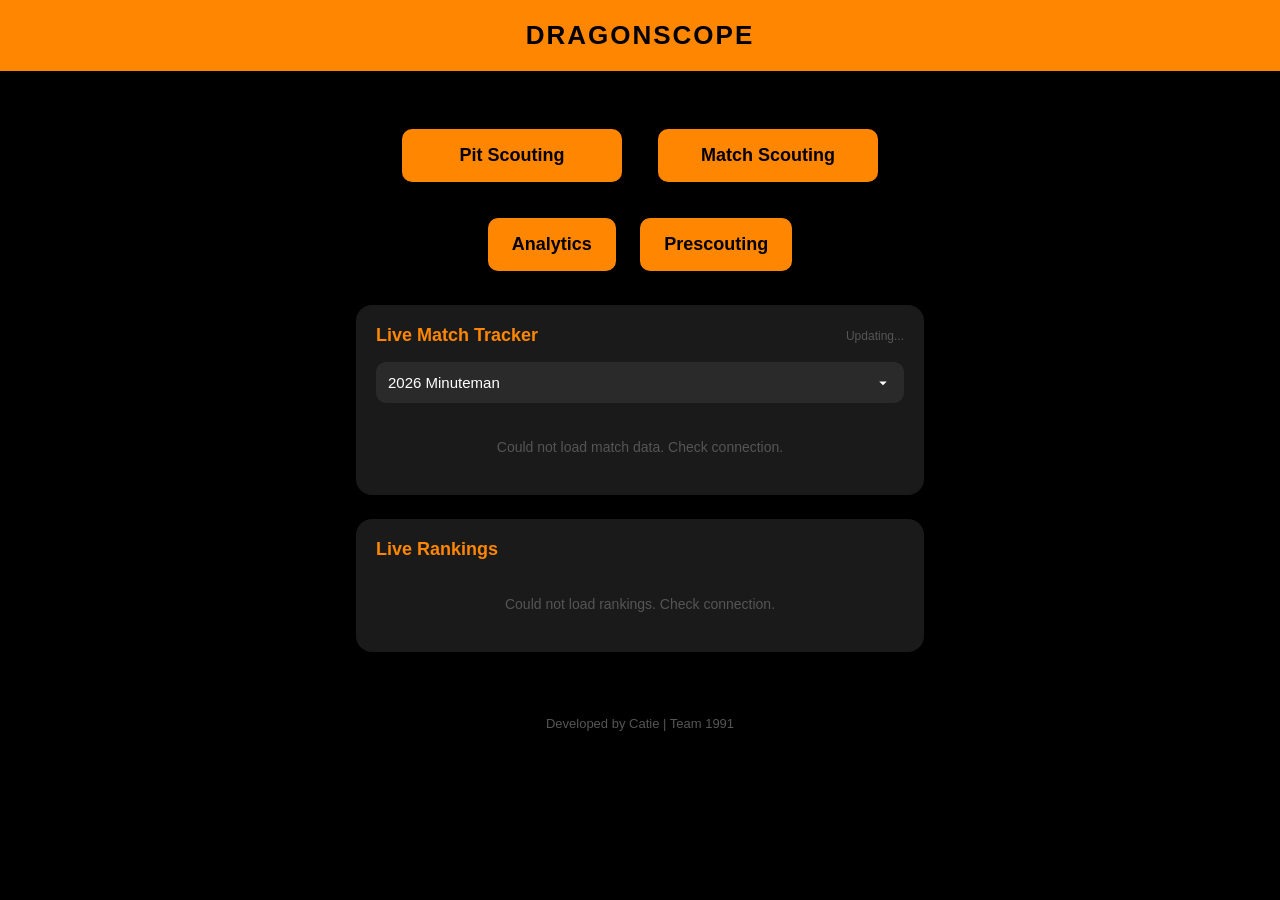
==== index.html @ c14cbe23 "Update index.html" ====
<!DOCTYPE html>
<html>
<head>
  <title>DragonScope Scouting</title>
  <link rel="stylesheet" href="styles.css">
  <meta name="viewport" content="width=device-width, initial-scale=1.0">
  <style>
    * { box-sizing: border-box; }
    body { margin: 0; padding: 0; background: black; color: white; font-family: Arial, sans-serif; text-align: center; }

    .site-header {
      background: #ff8601;
      color: black;
      text-align: center;
      padding: 20px;
      font-size: 26px;
      font-weight: bold;
      letter-spacing: 2px;
      width: 100%;
    }

    .main-content {
      padding: 24px 16px;
      max-width: 600px;
      margin: 0 auto;
    }

    .button-row {
      display: flex;
      justify-content: center;
      gap: 16px;
      margin-bottom: 16px;
    }

    .button {
      background: #ff8601;
      color: black;
      padding: 16px 24px;
      border-radius: 10px;
      text-decoration: none;
      font-size: 18px;
      font-weight: bold;
      display: inline-block;
      flex: 1;
      max-width: 220px;
    }

    .button.wide {
      width: 100%;
      max-width: 100%;
      display: block;
      margin: 0 auto;
    }

    .match-tracker, .rankings-card {
      background: #1a1a1a;
      border-radius: 16px;
      padding: 20px;
      margin: 24px 0;
    }

    .card-header {
      display: flex;
      justify-content: space-between;
      align-items: center;
      margin-bottom: 16px;
    }

    .card-title {
      color: #ff8601;
      font-size: 18px;
      font-weight: bold;
    }

    .refresh-status {
      color: #555;
      font-size: 12px;
    }

    .event-select {
      width: 100%;
      padding: 12px;
      border-radius: 10px;
      border: none;
      background: #2a2a2a;
      color: white;
      font-size: 15px;
      margin-bottom: 16px;
      appearance: none;
      -webkit-appearance: none;
      background-image: url("data:image/svg+xml;utf8,<svg fill='white' height='24' viewBox='0 0 24 24' width='24' xmlns='http://www.w3.org/2000/svg'><path d='M7 10l5 5 5-5z'/></svg>");
      background-repeat: no-repeat;
      background-position: right 12px center;
      background-size: 18px;
    }

    .match-card {
      background: #2a2a2a;
      border-radius: 12px;
      padding: 14px 16px;
      margin-bottom: 10px;
      text-align: left;
    }

    .match-card.current { border: 2px solid #ff8601; }

    .match-card-label {
      font-size: 11px;
      font-weight: bold;
      text-transform: uppercase;
      letter-spacing: 1px;
      margin-bottom: 6px;
    }

    .match-card.previous .match-card-label { color: #888; }
    .match-card.current .match-card-label { color: #ff8601; }

    .match-card-name {
      font-size: 18px;
      font-weight: bold;
      margin-bottom: 8px;
    }

    .alliances {
      display: grid;
      grid-template-columns: 1fr 1fr;
      gap: 8px;
    }

    .alliance {
      border-radius: 8px;
      padding: 8px 10px;
    }

    .alliance.red { background: rgba(220, 50, 50, 0.25); border: 1px solid rgba(220, 50, 50, 0.4); }
    .alliance.blue { background: rgba(50, 100, 220, 0.25); border: 1px solid rgba(50, 100, 220, 0.4); }

    .alliance-label {
      font-size: 11px;
      font-weight: bold;
      text-transform: uppercase;
      margin-bottom: 4px;
    }

    .alliance.red .alliance-label { color: #ff6b6b; }
    .alliance.blue .alliance-label { color: #6b9fff; }

    .alliance-teams { font-size: 13px; color: #ccc; line-height: 1.6; }

    .alliance-score { font-size: 20px; font-weight: bold; margin-top: 4px; }
    .alliance.red .alliance-score { color: #ff6b6b; }
    .alliance.blue .alliance-score { color: #6b9fff; }

    .winner-badge {
      font-size: 11px;
      font-weight: bold;
      background: #ff8601;
      color: black;
      border-radius: 4px;
      padding: 2px 6px;
      margin-left: 6px;
      vertical-align: middle;
    }

    /* Rankings table */
    .rankings-table {
      width: 100%;
      border-collapse: collapse;
      font-size: 14px;
      text-align: left;
    }

    .rankings-table th {
      color: #ff8601;
      font-size: 12px;
      text-transform: uppercase;
      letter-spacing: 1px;
      padding: 6px 8px;
      border-bottom: 1px solid #333;
    }

    .rankings-table td {
      padding: 8px 8px;
      border-bottom: 1px solid #222;
      color: #ccc;
    }

    .rankings-table tr:last-child td { border-bottom: none; }

    .rankings-table tr.highlight td {
      color: #ff8601;
      font-weight: bold;
    }

    .rank-num {
      color: #888;
      font-size: 13px;
      width: 30px;
    }

    .team-num { font-weight: bold; color: white; }

    .no-matches, .loading {
      color: #555;
      font-size: 14px;
      padding: 20px 0;
    }

    footer {
      text-align: center;
      color: #555;
      font-size: 13px;
      padding: 16px;
    }
  </style>
</head>
<body>

  <div class="site-header">DRAGONSCOPE</div>

  <div class="main-content">

    <div class="button-row" style="margin-top: 24px;">
      <a class="button" href="pit.html">Pit Scouting</a>
      <a class="button" href="match.html">Match Scouting</a>
    </div>
    <a class="button" href="analytics.html">Analytics</a>
    <a class="button" href="prescout.html">Prescouting</a>

    <!-- Match Tracker -->
    <div class="match-tracker">
      <div class="card-header">
        <span class="card-title">Live Match Tracker</span>
        <span class="refresh-status" id="refreshStatus">Updating...</span>
      </div>

      <select class="event-select" id="eventSelect">
        <option value="">Loading events...</option>
      </select>

      <div id="matchDisplay"><div class="loading">Loading matches...</div></div>
    </div>

    <!-- Rankings -->
    <div class="rankings-card">
      <div class="card-header">
        <span class="card-title">Live Rankings</span>
      </div>
      <div id="rankingsDisplay"><div class="loading">Loading rankings...</div></div>
    </div>

  </div>

  <footer>Developed by Catie | Team 1991</footer>

  <script>
    const TBA_KEY = "hPV4TxxZ0mxlI6Gd4QmWRSiKFqm4ZwPqiblZR1aweHKWb2iajle8o24HtTzcnJCI";
    const EVENTS = [
      { key: "2026mabil", name: "2026 Minuteman",  start: "2026-03-05", end: "2026-03-07" },
      { key: "2026mawne", name: "2026 Western NE", start: "2026-03-12", end: "2026-03-14" },
      { key: "2026ctwat", name: "2026 Waterbury",  start: "2026-03-19", end: "2026-03-21" },
      { key: "2026rikin", name: "2026 URI",         start: "2026-03-26", end: "2026-03-28" },
      { key: "2026cthar", name: "2026 Hartford",   start: "2026-04-02", end: "2026-04-04" },
    ];

    function populateEvents() {
      const select = document.getElementById('eventSelect');
      const today = new Date().toISOString().split('T')[0];
      let defaultKey = EVENTS[0].key;

      select.innerHTML = '';
      EVENTS.forEach(ev => {
        const opt = document.createElement('option');
        opt.value = ev.key;
        opt.textContent = ev.name;
        select.appendChild(opt);
        if (today >= ev.start && today <= ev.end) defaultKey = ev.key;
      });

      select.value = defaultKey;
    }

    function tbaFetch(path) {
      return fetch(`https://www.thebluealliance.com/api/v3${path}`, {
        headers: { "X-TBA-Auth-Key": TBA_KEY }
      }).then(r => r.json());
    }

    function matchLabel(m) {
      if (m.comp_level === "qm") return `Qual ${m.match_number}`;
      if (m.comp_level === "sf") return `Semifinal ${m.set_number}-${m.match_number}`;
      if (m.comp_level === "f")  return `Final ${m.match_number}`;
      return `Match ${m.match_number}`;
    }

    function renderMatch(m, type) {
      if (!m) return '';
      const red = m.alliances.red;
      const blue = m.alliances.blue;
      const redScore = red.score >= 0 ? red.score : '—';
      const blueScore = blue.score >= 0 ? blue.score : '—';
      const redWon = m.winning_alliance === 'red';
      const blueWon = m.winning_alliance === 'blue';
      const played = m.actual_time !== null;
      const labels = { previous: '⏮ Previous Match', current: '▶ Up Next' };

      return `
        <div class="match-card ${type}">
          <div class="match-card-label">${labels[type]}</div>
          <div class="match-card-name">${matchLabel(m)}</div>
          <div class="alliances">
            <div class="alliance red">
              <div class="alliance-label">Red ${redWon ? '<span class="winner-badge">WIN</span>' : ''}</div>
              <div class="alliance-teams">${red.team_keys.map(t => t.replace('frc','')).join('<br>')}</div>
              ${played ? `<div class="alliance-score">${redScore}</div>` : ''}
            </div>
            <div class="alliance blue">
              <div class="alliance-label">Blue ${blueWon ? '<span class="winner-badge">WIN</span>' : ''}</div>
              <div class="alliance-teams">${blue.team_keys.map(t => t.replace('frc','')).join('<br>')}</div>
              ${played ? `<div class="alliance-score">${blueScore}</div>` : ''}
            </div>
          </div>
        </div>
      `;
    }

    async function loadMatches() {
      const eventKey = document.getElementById('eventSelect').value;
      if (!eventKey) return;

      const display = document.getElementById('matchDisplay');

      try {
        const matches = await tbaFetch(`/event/${eventKey}/matches`);

        if (!matches || matches.length === 0) {
          display.innerHTML = '<div class="no-matches">🕐 Event not started yet — check back once matches begin!</div>';
          return;
        }

        matches.sort((a, b) => (a.predicted_time || a.time || 0) - (b.predicted_time || b.time || 0));

        const played = matches.filter(m => m.actual_time !== null);
        const upcoming = matches.filter(m => m.actual_time === null);

        let html = '';
        if (upcoming.length > 0) {
          const prevMatch = played.length > 0 ? played[played.length - 1] : null;
          html += renderMatch(prevMatch, 'previous');
          html += renderMatch(upcoming[0], 'current');
        } else {
          const prevMatch = played.length > 1 ? played[played.length - 2] : null;
          html += renderMatch(prevMatch, 'previous');
          html += renderMatch(played[played.length - 1], 'current');
        }

        display.innerHTML = html || '<div class="no-matches">No match data available yet.</div>';

        const now = new Date();
        document.getElementById('refreshStatus').textContent =
          `Updated ${now.getHours()}:${String(now.getMinutes()).padStart(2,'0')}`;

      } catch (err) {
        display.innerHTML = '<div class="no-matches">Could not load match data. Check connection.</div>';
        console.error(err);
      }
    }

    async function loadRankings() {
      const eventKey = document.getElementById('eventSelect').value;
      if (!eventKey) return;

      const display = document.getElementById('rankingsDisplay');

      try {
        const data = await tbaFetch(`/event/${eventKey}/rankings`);

        if (!data || !data.rankings || data.rankings.length === 0) {
          display.innerHTML = '<div class="no-matches">🕐 Rankings not available yet.</div>';
          return;
        }

        const rankings = data.rankings;
        // Highlight team 1991 and allied scouting teams
        const highlightTeams = ['frc1991', 'frc10063', 'frc1071'];

        let rows = rankings.map(r => {
          const teamKey = r.team_key;
          const teamNum = teamKey.replace('frc', '');
          const isHighlight = highlightTeams.includes(teamKey);
          return `
            <tr class="${isHighlight ? 'highlight' : ''}">
              <td class="rank-num">${r.rank}</td>
              <td class="team-num">${teamNum}</td>
              <td>${r.record ? `${r.record.wins}-${r.record.losses}-${r.record.ties}` : '—'}</td>
              <td>${r.sort_orders ? r.sort_orders[0].toFixed(2) : '—'}</td>
            </tr>
          `;
        }).join('');

        display.innerHTML = `
          <table class="rankings-table">
            <thead>
              <tr>
                <th>#</th>
                <th>Team</th>
                <th>W-L-T</th>
                <th>RP</th>
              </tr>
            </thead>
            <tbody>${rows}</tbody>
          </table>
        `;

      } catch (err) {
        display.innerHTML = '<div class="no-matches">Could not load rankings. Check connection.</div>';
        console.error(err);
      }
    }

    function loadAll() {
      loadMatches();
      loadRankings();
    }

    // Init
    populateEvents();
    loadAll();

    // Re-load when event changes
    document.getElementById('eventSelect').addEventListener('change', loadAll);

    // Auto-refresh every 60 seconds
    setInterval(loadAll, 60000);
  </script>

</body>
</html>
---- styles.css ----
body {
  background: black;
  color: white;
  font-family: Arial, sans-serif;
  text-align: center;
  padding: 40px;
}

.button {
  background: #ff8601;
  color: black;
  padding: 15px 25px;
  border-radius: 10px;
  text-decoration: none;
  font-size: 20px;
  font-weight: bold;
  display: inline-block;
  margin: 10px;
}

.button-row {
  display: flex;
  justify-content: center;
  gap: 20px;
}

.button.wide {
  width: 250px;
  display: inline-block;
}

form {
  display: flex;
  flex-direction: column;
  gap: 15px;
  max-width: 400px;
  margin: auto;
}

input, textarea, button {
  padding: 10px;
  border-radius: 8px;
  border: none;
}

button {
  background: #ff8601;
  color: black;
  font-size: 18px;
  font-weight: bold;
}

.form-input {
  appearance: none;
  -webkit-appearance: none;
  -moz-appearance: none;
  background-image: url("data:image/svg+xml;utf8,<svg fill='white' height='24' viewBox='0 0 24 24' width='24' xmlns='http://www.w3.org/2000/svg'><path d='M7 10l5 5 5-5z'/></svg>");
  background-repeat: no-repeat;
  background-position: right 12px center;
  background-size: 18px;
}
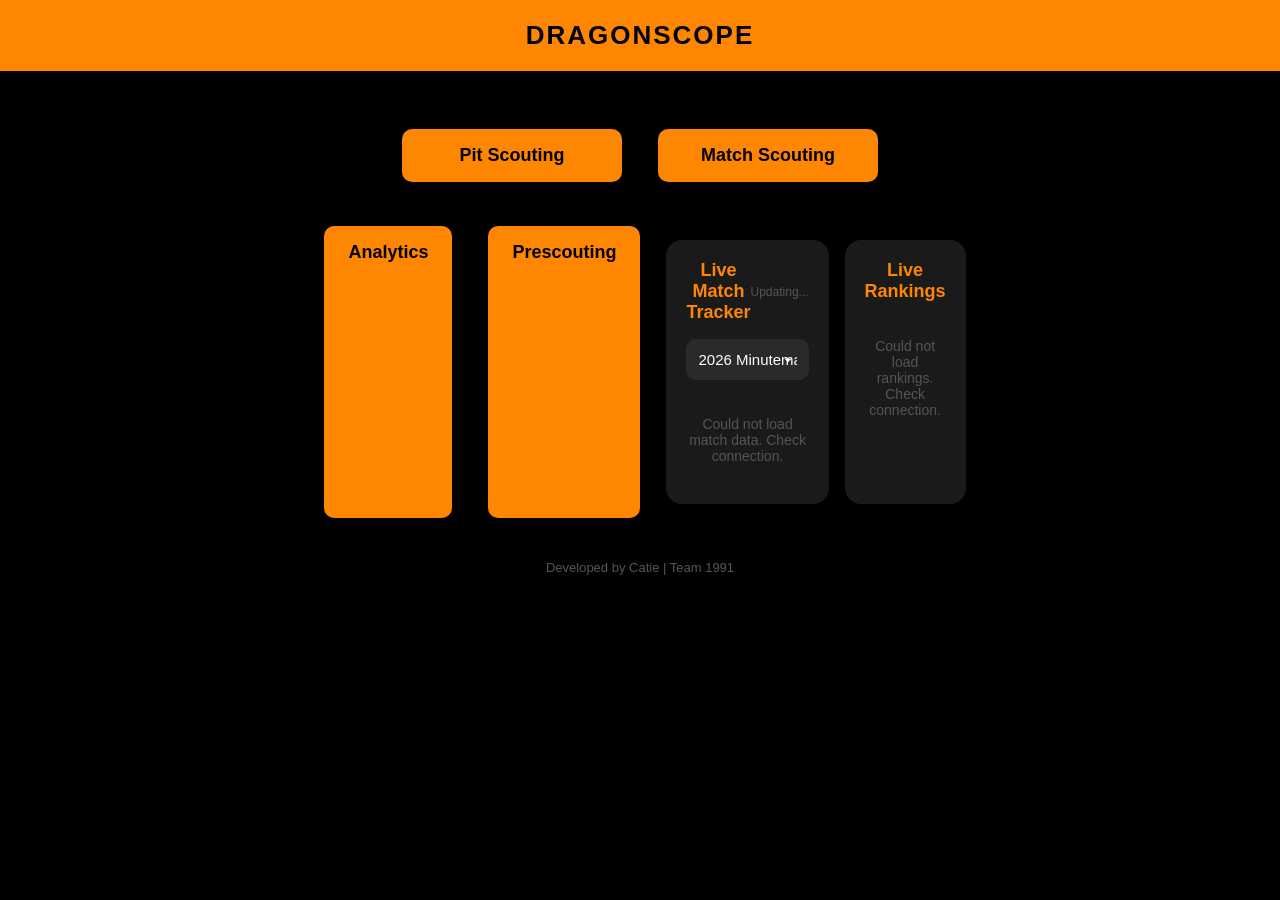
==== commit ff57d1ee: "Update index.html" ====
--- a/index.html
+++ b/index.html
@@ -224,6 +224,7 @@
       <a class="button" href="pit.html">Pit Scouting</a>
       <a class="button" href="match.html">Match Scouting</a>
     </div>
+    <div class="button-row" style="margin-top: 24px;">
     <a class="button" href="analytics.html">Analytics</a>
     <a class="button" href="prescout.html">Prescouting</a>
 
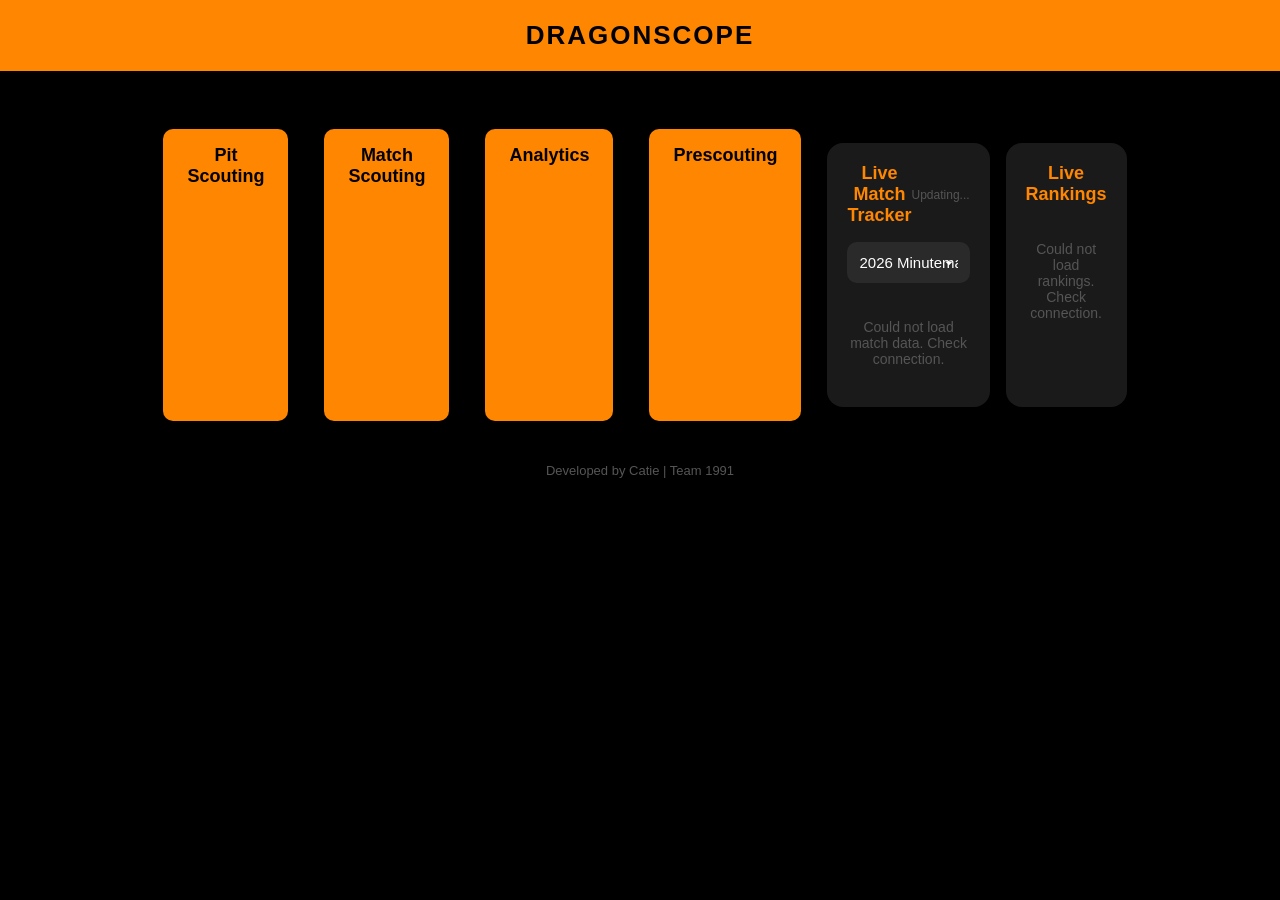
==== commit d5cb6edd: "Update index.html" ====
--- a/index.html
+++ b/index.html
@@ -223,10 +223,8 @@
     <div class="button-row" style="margin-top: 24px;">
       <a class="button" href="pit.html">Pit Scouting</a>
       <a class="button" href="match.html">Match Scouting</a>
-    </div>
-    <div class="button-row" style="margin-top: 24px;">
-    <a class="button" href="analytics.html">Analytics</a>
-    <a class="button" href="prescout.html">Prescouting</a>
+      <a class="button" href="analytics.html">Analytics</a>
+      <a class="button" href="prescout.html">Prescouting</a>
 
     <!-- Match Tracker -->
     <div class="match-tracker">
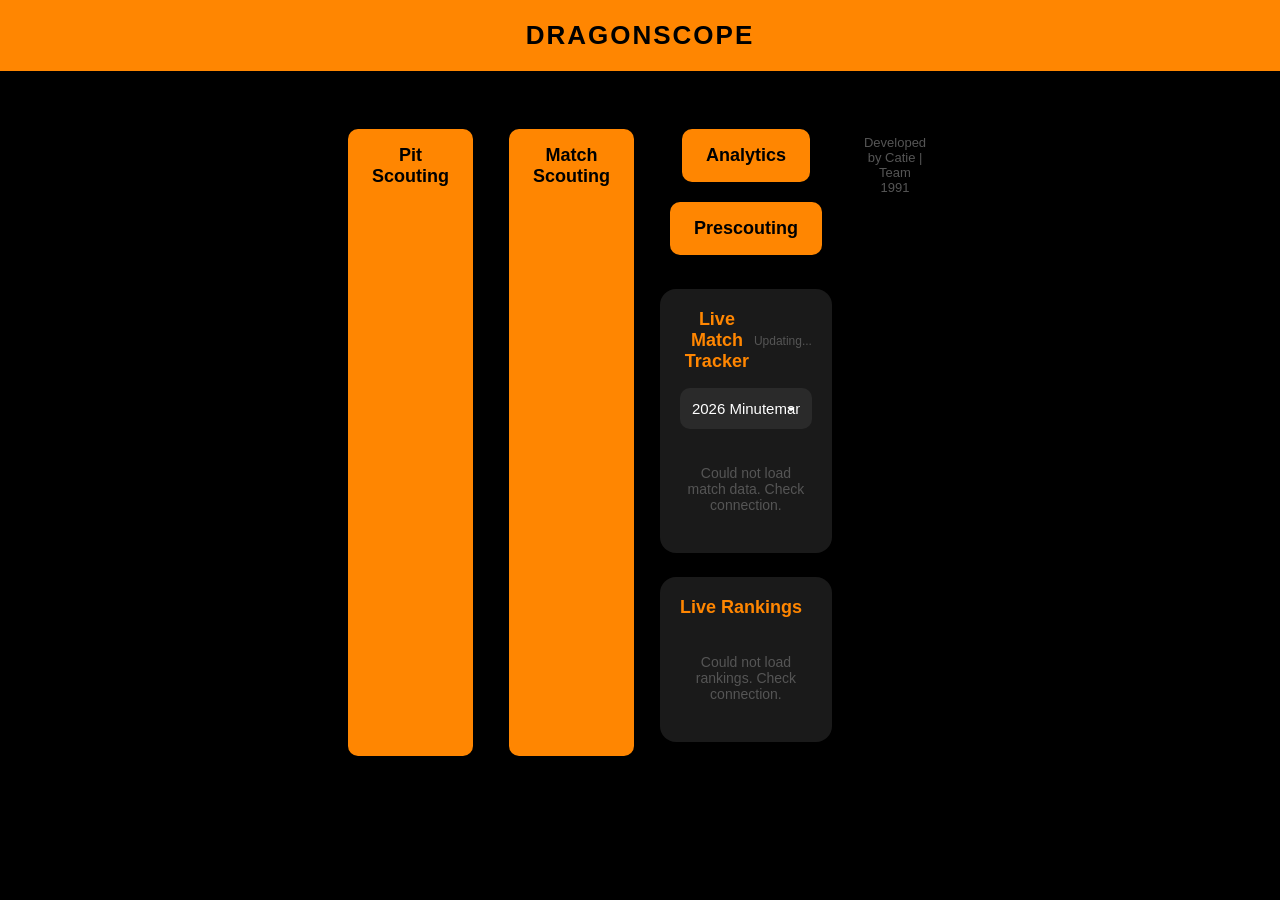
==== commit bd61b3fd: "Update index.html" ====
--- a/index.html
+++ b/index.html
@@ -223,6 +223,7 @@
     <div class="button-row" style="margin-top: 24px;">
       <a class="button" href="pit.html">Pit Scouting</a>
       <a class="button" href="match.html">Match Scouting</a>
+      <div>
       <a class="button" href="analytics.html">Analytics</a>
       <a class="button" href="prescout.html">Prescouting</a>
 
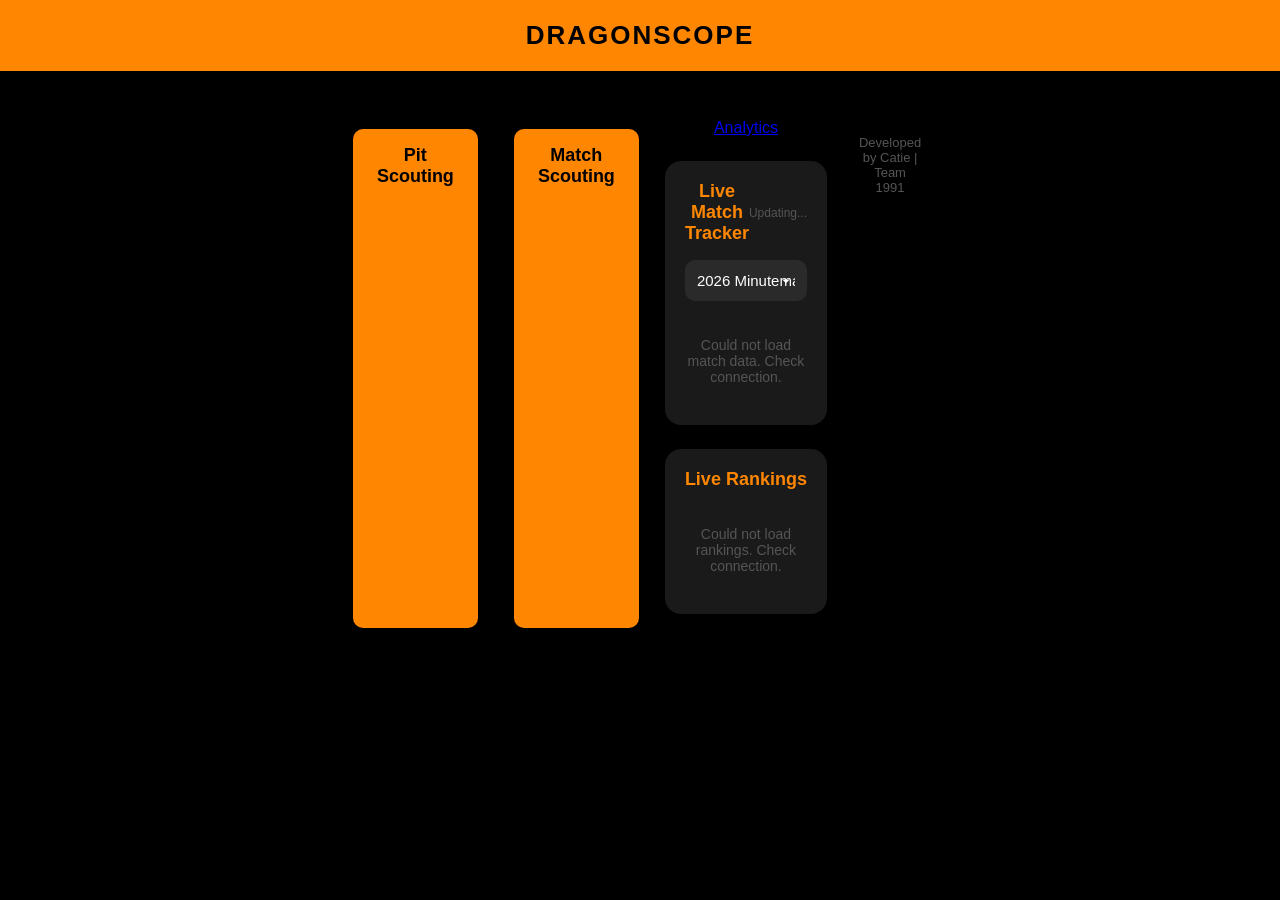
==== commit 34f94e15: "Update index.html" ====
--- a/index.html
+++ b/index.html
@@ -224,8 +224,7 @@
       <a class="button" href="pit.html">Pit Scouting</a>
       <a class="button" href="match.html">Match Scouting</a>
       <div>
-      <a class="button" href="analytics.html">Analytics</a>
-      <a class="button" href="prescout.html">Prescouting</a>
+      <a class="button-wide" href="analytics.html">Analytics</a>
 
     <!-- Match Tracker -->
     <div class="match-tracker">
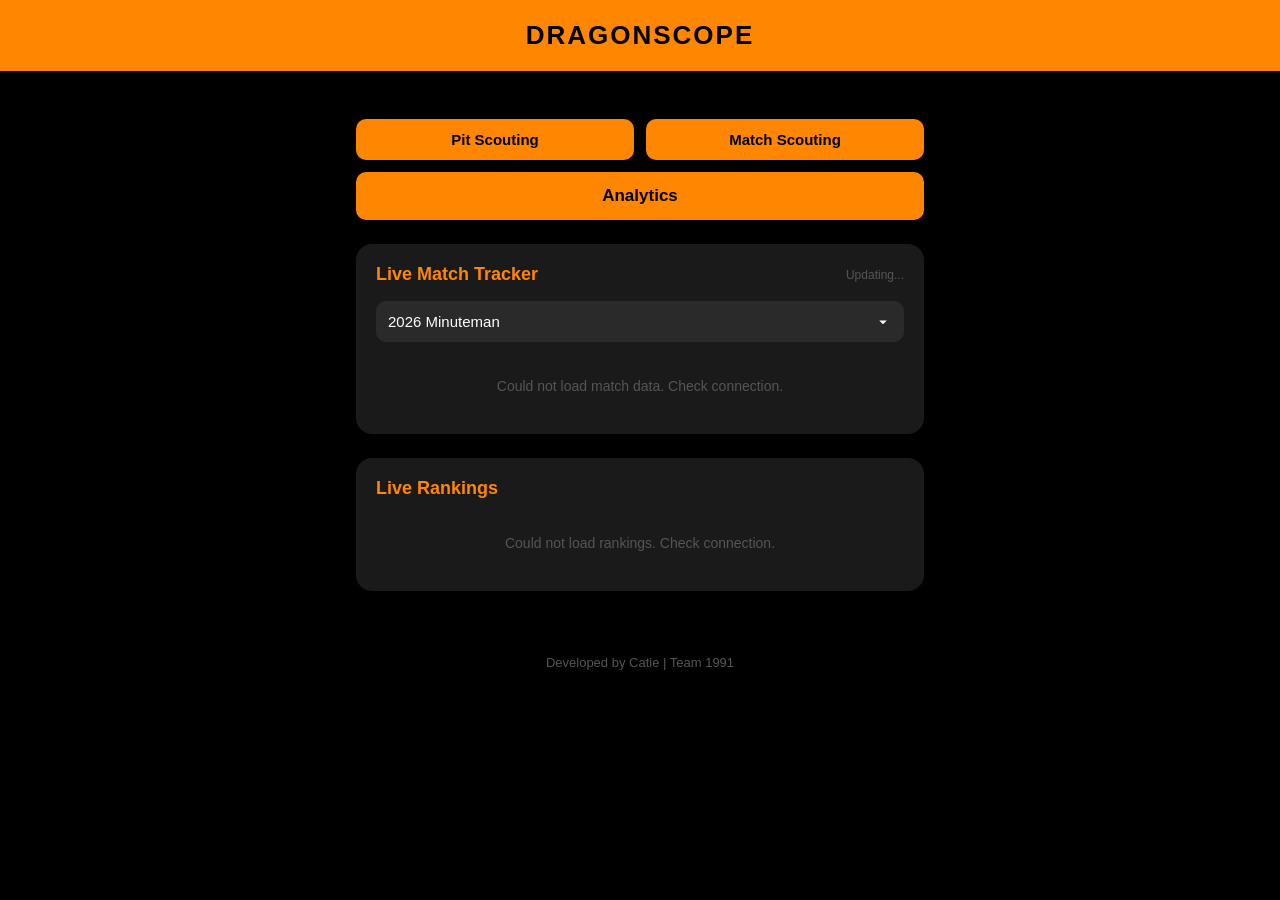
==== commit e656ecac: "Update index.html" ====
--- a/index.html
+++ b/index.html
@@ -1,437 +1,443 @@
-<!DOCTYPE html>
-<html>
-<head>
-  <title>DragonScope Scouting</title>
-  <link rel="stylesheet" href="styles.css">
-  <meta name="viewport" content="width=device-width, initial-scale=1.0">
-  <style>
-    * { box-sizing: border-box; }
-    body { margin: 0; padding: 0; background: black; color: white; font-family: Arial, sans-serif; text-align: center; }
-
-    .site-header {
-      background: #ff8601;
-      color: black;
-      text-align: center;
-      padding: 20px;
-      font-size: 26px;
-      font-weight: bold;
-      letter-spacing: 2px;
-      width: 100%;
-    }
-
-    .main-content {
-      padding: 24px 16px;
-      max-width: 600px;
-      margin: 0 auto;
-    }
-
-    .button-row {
-      display: flex;
-      justify-content: center;
-      gap: 16px;
-      margin-bottom: 16px;
-    }
-
-    .button {
-      background: #ff8601;
-      color: black;
-      padding: 16px 24px;
-      border-radius: 10px;
-      text-decoration: none;
-      font-size: 18px;
-      font-weight: bold;
-      display: inline-block;
-      flex: 1;
-      max-width: 220px;
-    }
-
-    .button.wide {
-      width: 100%;
-      max-width: 100%;
-      display: block;
-      margin: 0 auto;
-    }
-
-    .match-tracker, .rankings-card {
-      background: #1a1a1a;
-      border-radius: 16px;
-      padding: 20px;
-      margin: 24px 0;
-    }
-
-    .card-header {
-      display: flex;
-      justify-content: space-between;
-      align-items: center;
-      margin-bottom: 16px;
-    }
-
-    .card-title {
-      color: #ff8601;
-      font-size: 18px;
-      font-weight: bold;
-    }
-
-    .refresh-status {
-      color: #555;
-      font-size: 12px;
-    }
-
-    .event-select {
-      width: 100%;
-      padding: 12px;
-      border-radius: 10px;
-      border: none;
-      background: #2a2a2a;
-      color: white;
-      font-size: 15px;
-      margin-bottom: 16px;
-      appearance: none;
-      -webkit-appearance: none;
-      background-image: url("data:image/svg+xml;utf8,<svg fill='white' height='24' viewBox='0 0 24 24' width='24' xmlns='http://www.w3.org/2000/svg'><path d='M7 10l5 5 5-5z'/></svg>");
-      background-repeat: no-repeat;
-      background-position: right 12px center;
-      background-size: 18px;
-    }
-
-    .match-card {
-      background: #2a2a2a;
-      border-radius: 12px;
-      padding: 14px 16px;
-      margin-bottom: 10px;
-      text-align: left;
-    }
-
-    .match-card.current { border: 2px solid #ff8601; }
-
-    .match-card-label {
-      font-size: 11px;
-      font-weight: bold;
-      text-transform: uppercase;
-      letter-spacing: 1px;
-      margin-bottom: 6px;
-    }
-
-    .match-card.previous .match-card-label { color: #888; }
-    .match-card.current .match-card-label { color: #ff8601; }
-
-    .match-card-name {
-      font-size: 18px;
-      font-weight: bold;
-      margin-bottom: 8px;
-    }
-
-    .alliances {
-      display: grid;
-      grid-template-columns: 1fr 1fr;
-      gap: 8px;
-    }
-
-    .alliance {
-      border-radius: 8px;
-      padding: 8px 10px;
-    }
-
-    .alliance.red { background: rgba(220, 50, 50, 0.25); border: 1px solid rgba(220, 50, 50, 0.4); }
-    .alliance.blue { background: rgba(50, 100, 220, 0.25); border: 1px solid rgba(50, 100, 220, 0.4); }
-
-    .alliance-label {
-      font-size: 11px;
-      font-weight: bold;
-      text-transform: uppercase;
-      margin-bottom: 4px;
-    }
-
-    .alliance.red .alliance-label { color: #ff6b6b; }
-    .alliance.blue .alliance-label { color: #6b9fff; }
-
-    .alliance-teams { font-size: 13px; color: #ccc; line-height: 1.6; }
-
-    .alliance-score { font-size: 20px; font-weight: bold; margin-top: 4px; }
-    .alliance.red .alliance-score { color: #ff6b6b; }
-    .alliance.blue .alliance-score { color: #6b9fff; }
-
-    .winner-badge {
-      font-size: 11px;
-      font-weight: bold;
-      background: #ff8601;
-      color: black;
-      border-radius: 4px;
-      padding: 2px 6px;
-      margin-left: 6px;
-      vertical-align: middle;
-    }
-
-    /* Rankings table */
-    .rankings-table {
-      width: 100%;
-      border-collapse: collapse;
-      font-size: 14px;
-      text-align: left;
-    }
-
-    .rankings-table th {
-      color: #ff8601;
-      font-size: 12px;
-      text-transform: uppercase;
-      letter-spacing: 1px;
-      padding: 6px 8px;
-      border-bottom: 1px solid #333;
-    }
-
-    .rankings-table td {
-      padding: 8px 8px;
-      border-bottom: 1px solid #222;
-      color: #ccc;
-    }
-
-    .rankings-table tr:last-child td { border-bottom: none; }
-
-    .rankings-table tr.highlight td {
-      color: #ff8601;
-      font-weight: bold;
-    }
-
-    .rank-num {
-      color: #888;
-      font-size: 13px;
-      width: 30px;
-    }
-
-    .team-num { font-weight: bold; color: white; }
-
-    .no-matches, .loading {
-      color: #555;
-      font-size: 14px;
-      padding: 20px 0;
-    }
-
-    footer {
-      text-align: center;
-      color: #555;
-      font-size: 13px;
-      padding: 16px;
-    }
-  </style>
-</head>
-<body>
-
-  <div class="site-header">DRAGONSCOPE</div>
-
-  <div class="main-content">
-
-    <div class="button-row" style="margin-top: 24px;">
-      <a class="button" href="pit.html">Pit Scouting</a>
-      <a class="button" href="match.html">Match Scouting</a>
-      <div>
-      <a class="button-wide" href="analytics.html">Analytics</a>
-
-    <!-- Match Tracker -->
-    <div class="match-tracker">
-      <div class="card-header">
-        <span class="card-title">Live Match Tracker</span>
-        <span class="refresh-status" id="refreshStatus">Updating...</span>
-      </div>
-
-      <select class="event-select" id="eventSelect">
-        <option value="">Loading events...</option>
-      </select>
-
-      <div id="matchDisplay"><div class="loading">Loading matches...</div></div>
-    </div>
-
-    <!-- Rankings -->
-    <div class="rankings-card">
-      <div class="card-header">
-        <span class="card-title">Live Rankings</span>
-      </div>
-      <div id="rankingsDisplay"><div class="loading">Loading rankings...</div></div>
-    </div>
-
-  </div>
-
-  <footer>Developed by Catie | Team 1991</footer>
-
-  <script>
-    const TBA_KEY = "hPV4TxxZ0mxlI6Gd4QmWRSiKFqm4ZwPqiblZR1aweHKWb2iajle8o24HtTzcnJCI";
-    const EVENTS = [
-      { key: "2026mabil", name: "2026 Minuteman",  start: "2026-03-05", end: "2026-03-07" },
-      { key: "2026mawne", name: "2026 Western NE", start: "2026-03-12", end: "2026-03-14" },
-      { key: "2026ctwat", name: "2026 Waterbury",  start: "2026-03-19", end: "2026-03-21" },
-      { key: "2026rikin", name: "2026 URI",         start: "2026-03-26", end: "2026-03-28" },
-      { key: "2026cthar", name: "2026 Hartford",   start: "2026-04-02", end: "2026-04-04" },
-    ];
-
-    function populateEvents() {
-      const select = document.getElementById('eventSelect');
-      const today = new Date().toISOString().split('T')[0];
-      let defaultKey = EVENTS[0].key;
-
-      select.innerHTML = '';
-      EVENTS.forEach(ev => {
-        const opt = document.createElement('option');
-        opt.value = ev.key;
-        opt.textContent = ev.name;
-        select.appendChild(opt);
-        if (today >= ev.start && today <= ev.end) defaultKey = ev.key;
-      });
-
-      select.value = defaultKey;
-    }
-
-    function tbaFetch(path) {
-      return fetch(`https://www.thebluealliance.com/api/v3${path}`, {
-        headers: { "X-TBA-Auth-Key": TBA_KEY }
-      }).then(r => r.json());
-    }
-
-    function matchLabel(m) {
-      if (m.comp_level === "qm") return `Qual ${m.match_number}`;
-      if (m.comp_level === "sf") return `Semifinal ${m.set_number}-${m.match_number}`;
-      if (m.comp_level === "f")  return `Final ${m.match_number}`;
-      return `Match ${m.match_number}`;
-    }
-
-    function renderMatch(m, type) {
-      if (!m) return '';
-      const red = m.alliances.red;
-      const blue = m.alliances.blue;
-      const redScore = red.score >= 0 ? red.score : '—';
-      const blueScore = blue.score >= 0 ? blue.score : '—';
-      const redWon = m.winning_alliance === 'red';
-      const blueWon = m.winning_alliance === 'blue';
-      const played = m.actual_time !== null;
-      const labels = { previous: '⏮ Previous Match', current: '▶ Up Next' };
-
-      return `
-        <div class="match-card ${type}">
-          <div class="match-card-label">${labels[type]}</div>
-          <div class="match-card-name">${matchLabel(m)}</div>
-          <div class="alliances">
-            <div class="alliance red">
-              <div class="alliance-label">Red ${redWon ? '<span class="winner-badge">WIN</span>' : ''}</div>
-              <div class="alliance-teams">${red.team_keys.map(t => t.replace('frc','')).join('<br>')}</div>
-              ${played ? `<div class="alliance-score">${redScore}</div>` : ''}
-            </div>
-            <div class="alliance blue">
-              <div class="alliance-label">Blue ${blueWon ? '<span class="winner-badge">WIN</span>' : ''}</div>
-              <div class="alliance-teams">${blue.team_keys.map(t => t.replace('frc','')).join('<br>')}</div>
-              ${played ? `<div class="alliance-score">${blueScore}</div>` : ''}
-            </div>
-          </div>
-        </div>
-      `;
-    }
-
-    async function loadMatches() {
-      const eventKey = document.getElementById('eventSelect').value;
-      if (!eventKey) return;
-
-      const display = document.getElementById('matchDisplay');
-
-      try {
-        const matches = await tbaFetch(`/event/${eventKey}/matches`);
-
-        if (!matches || matches.length === 0) {
-          display.innerHTML = '<div class="no-matches">🕐 Event not started yet — check back once matches begin!</div>';
-          return;
-        }
-
-        matches.sort((a, b) => (a.predicted_time || a.time || 0) - (b.predicted_time || b.time || 0));
-
-        const played = matches.filter(m => m.actual_time !== null);
-        const upcoming = matches.filter(m => m.actual_time === null);
-
-        let html = '';
-        if (upcoming.length > 0) {
-          const prevMatch = played.length > 0 ? played[played.length - 1] : null;
-          html += renderMatch(prevMatch, 'previous');
-          html += renderMatch(upcoming[0], 'current');
-        } else {
-          const prevMatch = played.length > 1 ? played[played.length - 2] : null;
-          html += renderMatch(prevMatch, 'previous');
-          html += renderMatch(played[played.length - 1], 'current');
-        }
-
-        display.innerHTML = html || '<div class="no-matches">No match data available yet.</div>';
-
-        const now = new Date();
-        document.getElementById('refreshStatus').textContent =
-          `Updated ${now.getHours()}:${String(now.getMinutes()).padStart(2,'0')}`;
-
-      } catch (err) {
-        display.innerHTML = '<div class="no-matches">Could not load match data. Check connection.</div>';
-        console.error(err);
-      }
-    }
-
-    async function loadRankings() {
-      const eventKey = document.getElementById('eventSelect').value;
-      if (!eventKey) return;
-
-      const display = document.getElementById('rankingsDisplay');
-
-      try {
-        const data = await tbaFetch(`/event/${eventKey}/rankings`);
-
-        if (!data || !data.rankings || data.rankings.length === 0) {
-          display.innerHTML = '<div class="no-matches">🕐 Rankings not available yet.</div>';
-          return;
-        }
-
-        const rankings = data.rankings;
-        // Highlight team 1991 and allied scouting teams
-        const highlightTeams = ['frc1991', 'frc10063', 'frc1071'];
-
-        let rows = rankings.map(r => {
-          const teamKey = r.team_key;
-          const teamNum = teamKey.replace('frc', '');
-          const isHighlight = highlightTeams.includes(teamKey);
-          return `
-            <tr class="${isHighlight ? 'highlight' : ''}">
-              <td class="rank-num">${r.rank}</td>
-              <td class="team-num">${teamNum}</td>
-              <td>${r.record ? `${r.record.wins}-${r.record.losses}-${r.record.ties}` : '—'}</td>
-              <td>${r.sort_orders ? r.sort_orders[0].toFixed(2) : '—'}</td>
-            </tr>
-          `;
-        }).join('');
-
-        display.innerHTML = `
-          <table class="rankings-table">
-            <thead>
-              <tr>
-                <th>#</th>
-                <th>Team</th>
-                <th>W-L-T</th>
-                <th>RP</th>
-              </tr>
-            </thead>
-            <tbody>${rows}</tbody>
-          </table>
-        `;
-
-      } catch (err) {
-        display.innerHTML = '<div class="no-matches">Could not load rankings. Check connection.</div>';
-        console.error(err);
-      }
-    }
-
-    function loadAll() {
-      loadMatches();
-      loadRankings();
-    }
-
-    // Init
-    populateEvents();
-    loadAll();
-
-    // Re-load when event changes
-    document.getElementById('eventSelect').addEventListener('change', loadAll);
-
-    // Auto-refresh every 60 seconds
-    setInterval(loadAll, 60000);
-  </script>
-
-</body>
-</html>
+<!DOCTYPE html>
+<html>
+<head>
+  <title>DragonScope Scouting</title>
+  <meta name="viewport" content="width=device-width, initial-scale=1.0">
+  <style>
+    * { box-sizing: border-box; }
+    body { margin: 0; padding: 0; background: black; color: white; font-family: Arial, sans-serif; text-align: center; }
+
+    .site-header {
+      background: #ff8601;
+      color: black;
+      text-align: center;
+      padding: 20px;
+      font-size: 26px;
+      font-weight: bold;
+      letter-spacing: 2px;
+      width: 100%;
+    }
+
+    .main-content {
+      padding: 24px 16px;
+      max-width: 600px;
+      margin: 0 auto;
+    }
+
+    .nav-buttons {
+      margin-top: 24px;
+      margin-bottom: 24px;
+    }
+
+    .button-row {
+      display: flex;
+      justify-content: center;
+      gap: 12px;
+      margin-bottom: 12px;
+    }
+
+    .button {
+      background: #ff8601;
+      color: black;
+      padding: 12px 16px;
+      border-radius: 10px;
+      text-decoration: none;
+      font-size: 15px;
+      font-weight: bold;
+      display: inline-block;
+      flex: 1;
+    }
+
+    .button.wide {
+      display: block;
+      width: 100%;
+      padding: 14px 16px;
+      font-size: 17px;
+      border-radius: 10px;
+      text-decoration: none;
+      background: #ff8601;
+      color: black;
+      font-weight: bold;
+    }
+
+    .match-tracker, .rankings-card {
+      background: #1a1a1a;
+      border-radius: 16px;
+      padding: 20px;
+      margin: 24px 0;
+    }
+
+    .card-header {
+      display: flex;
+      justify-content: space-between;
+      align-items: center;
+      margin-bottom: 16px;
+    }
+
+    .card-title {
+      color: #ff8601;
+      font-size: 18px;
+      font-weight: bold;
+    }
+
+    .refresh-status {
+      color: #555;
+      font-size: 12px;
+    }
+
+    .event-select {
+      width: 100%;
+      padding: 12px;
+      border-radius: 10px;
+      border: none;
+      background: #2a2a2a;
+      color: white;
+      font-size: 15px;
+      margin-bottom: 16px;
+      appearance: none;
+      -webkit-appearance: none;
+      background-image: url("data:image/svg+xml;utf8,<svg fill='white' height='24' viewBox='0 0 24 24' width='24' xmlns='http://www.w3.org/2000/svg'><path d='M7 10l5 5 5-5z'/></svg>");
+      background-repeat: no-repeat;
+      background-position: right 12px center;
+      background-size: 18px;
+    }
+
+    .match-card {
+      background: #2a2a2a;
+      border-radius: 12px;
+      padding: 14px 16px;
+      margin-bottom: 10px;
+      text-align: left;
+    }
+
+    .match-card.current { border: 2px solid #ff8601; }
+
+    .match-card-label {
+      font-size: 11px;
+      font-weight: bold;
+      text-transform: uppercase;
+      letter-spacing: 1px;
+      margin-bottom: 6px;
+    }
+
+    .match-card.previous .match-card-label { color: #888; }
+    .match-card.current .match-card-label { color: #ff8601; }
+
+    .match-card-name {
+      font-size: 18px;
+      font-weight: bold;
+      margin-bottom: 8px;
+    }
+
+    .alliances {
+      display: grid;
+      grid-template-columns: 1fr 1fr;
+      gap: 8px;
+    }
+
+    .alliance {
+      border-radius: 8px;
+      padding: 8px 10px;
+    }
+
+    .alliance.red { background: rgba(220, 50, 50, 0.25); border: 1px solid rgba(220, 50, 50, 0.4); }
+    .alliance.blue { background: rgba(50, 100, 220, 0.25); border: 1px solid rgba(50, 100, 220, 0.4); }
+
+    .alliance-label {
+      font-size: 11px;
+      font-weight: bold;
+      text-transform: uppercase;
+      margin-bottom: 4px;
+    }
+
+    .alliance.red .alliance-label { color: #ff6b6b; }
+    .alliance.blue .alliance-label { color: #6b9fff; }
+
+    .alliance-teams { font-size: 13px; color: #ccc; line-height: 1.6; }
+
+    .alliance-score { font-size: 20px; font-weight: bold; margin-top: 4px; }
+    .alliance.red .alliance-score { color: #ff6b6b; }
+    .alliance.blue .alliance-score { color: #6b9fff; }
+
+    .winner-badge {
+      font-size: 11px;
+      font-weight: bold;
+      background: #ff8601;
+      color: black;
+      border-radius: 4px;
+      padding: 2px 6px;
+      margin-left: 6px;
+      vertical-align: middle;
+    }
+
+    .rankings-table {
+      width: 100%;
+      border-collapse: collapse;
+      font-size: 14px;
+      text-align: left;
+    }
+
+    .rankings-table th {
+      color: #ff8601;
+      font-size: 12px;
+      text-transform: uppercase;
+      letter-spacing: 1px;
+      padding: 6px 8px;
+      border-bottom: 1px solid #333;
+    }
+
+    .rankings-table td {
+      padding: 8px 8px;
+      border-bottom: 1px solid #222;
+      color: #ccc;
+    }
+
+    .rankings-table tr:last-child td { border-bottom: none; }
+
+    .rankings-table tr.highlight td {
+      color: #ff8601;
+      font-weight: bold;
+    }
+
+    .rank-num {
+      color: #888;
+      font-size: 13px;
+      width: 30px;
+    }
+
+    .team-num { font-weight: bold; color: white; }
+
+    .no-matches, .loading {
+      color: #555;
+      font-size: 14px;
+      padding: 20px 0;
+    }
+
+    footer {
+      text-align: center;
+      color: #555;
+      font-size: 13px;
+      padding: 16px;
+    }
+  </style>
+</head>
+<body>
+
+  <div class="site-header">DRAGONSCOPE</div>
+
+  <div class="main-content">
+
+    <div class="nav-buttons">
+      <!-- Small side-by-side buttons -->
+      <div class="button-row">
+        <a class="button" href="pit.html">Pit Scouting</a>
+        <a class="button" href="match.html">Match Scouting</a>
+      </div>
+      <!-- Wide analytics button below -->
+      <a class="button wide" href="analytics.html">Analytics</a>
+    </div>
+
+    <!-- Match Tracker -->
+    <div class="match-tracker">
+      <div class="card-header">
+        <span class="card-title">Live Match Tracker</span>
+        <span class="refresh-status" id="refreshStatus">Updating...</span>
+      </div>
+
+      <select class="event-select" id="eventSelect">
+        <option value="">Loading events...</option>
+      </select>
+
+      <div id="matchDisplay"><div class="loading">Loading matches...</div></div>
+    </div>
+
+    <!-- Rankings -->
+    <div class="rankings-card">
+      <div class="card-header">
+        <span class="card-title">Live Rankings</span>
+      </div>
+      <div id="rankingsDisplay"><div class="loading">Loading rankings...</div></div>
+    </div>
+
+  </div>
+
+  <footer>Developed by Catie | Team 1991</footer>
+
+  <script>
+    const TBA_KEY = "hPV4TxxZ0mxlI6Gd4QmWRSiKFqm4ZwPqiblZR1aweHKWb2iajle8o24HtTzcnJCI";
+    const EVENTS = [
+      { key: "2026mabil", name: "2026 Minuteman",  start: "2026-03-05", end: "2026-03-07" },
+      { key: "2026mawne", name: "2026 Western NE", start: "2026-03-12", end: "2026-03-14" },
+      { key: "2026ctwat", name: "2026 Waterbury",  start: "2026-03-19", end: "2026-03-21" },
+      { key: "2026rikin", name: "2026 URI",         start: "2026-03-26", end: "2026-03-28" },
+      { key: "2026cthar", name: "2026 Hartford",   start: "2026-04-02", end: "2026-04-04" },
+    ];
+
+    function populateEvents() {
+      const select = document.getElementById('eventSelect');
+      const today = new Date().toISOString().split('T')[0];
+      let defaultKey = EVENTS[0].key;
+
+      select.innerHTML = '';
+      EVENTS.forEach(ev => {
+        const opt = document.createElement('option');
+        opt.value = ev.key;
+        opt.textContent = ev.name;
+        select.appendChild(opt);
+        if (today >= ev.start && today <= ev.end) defaultKey = ev.key;
+      });
+
+      select.value = defaultKey;
+    }
+
+    function tbaFetch(path) {
+      return fetch(`https://www.thebluealliance.com/api/v3${path}`, {
+        headers: { "X-TBA-Auth-Key": TBA_KEY }
+      }).then(r => r.json());
+    }
+
+    function matchLabel(m) {
+      if (m.comp_level === "qm") return `Qual ${m.match_number}`;
+      if (m.comp_level === "sf") return `Semifinal ${m.set_number}-${m.match_number}`;
+      if (m.comp_level === "f")  return `Final ${m.match_number}`;
+      return `Match ${m.match_number}`;
+    }
+
+    function renderMatch(m, type) {
+      if (!m) return '';
+      const red = m.alliances.red;
+      const blue = m.alliances.blue;
+      const redScore = red.score >= 0 ? red.score : '—';
+      const blueScore = blue.score >= 0 ? blue.score : '—';
+      const redWon = m.winning_alliance === 'red';
+      const blueWon = m.winning_alliance === 'blue';
+      const played = m.actual_time !== null;
+      const labels = { previous: '⏮ Previous Match', current: '▶ Up Next' };
+
+      return `
+        <div class="match-card ${type}">
+          <div class="match-card-label">${labels[type]}</div>
+          <div class="match-card-name">${matchLabel(m)}</div>
+          <div class="alliances">
+            <div class="alliance red">
+              <div class="alliance-label">Red ${redWon ? '<span class="winner-badge">WIN</span>' : ''}</div>
+              <div class="alliance-teams">${red.team_keys.map(t => t.replace('frc','')).join('<br>')}</div>
+              ${played ? `<div class="alliance-score">${redScore}</div>` : ''}
+            </div>
+            <div class="alliance blue">
+              <div class="alliance-label">Blue ${blueWon ? '<span class="winner-badge">WIN</span>' : ''}</div>
+              <div class="alliance-teams">${blue.team_keys.map(t => t.replace('frc','')).join('<br>')}</div>
+              ${played ? `<div class="alliance-score">${blueScore}</div>` : ''}
+            </div>
+          </div>
+        </div>
+      `;
+    }
+
+    async function loadMatches() {
+      const eventKey = document.getElementById('eventSelect').value;
+      if (!eventKey) return;
+
+      const display = document.getElementById('matchDisplay');
+
+      try {
+        const matches = await tbaFetch(`/event/${eventKey}/matches`);
+
+        if (!matches || matches.length === 0) {
+          display.innerHTML = '<div class="no-matches">🕐 Event not started yet — check back once matches begin!</div>';
+          return;
+        }
+
+        matches.sort((a, b) => (a.predicted_time || a.time || 0) - (b.predicted_time || b.time || 0));
+
+        const played = matches.filter(m => m.actual_time !== null);
+        const upcoming = matches.filter(m => m.actual_time === null);
+
+        let html = '';
+        if (upcoming.length > 0) {
+          const prevMatch = played.length > 0 ? played[played.length - 1] : null;
+          html += renderMatch(prevMatch, 'previous');
+          html += renderMatch(upcoming[0], 'current');
+        } else {
+          const prevMatch = played.length > 1 ? played[played.length - 2] : null;
+          html += renderMatch(prevMatch, 'previous');
+          html += renderMatch(played[played.length - 1], 'current');
+        }
+
+        display.innerHTML = html || '<div class="no-matches">No match data available yet.</div>';
+
+        const now = new Date();
+        document.getElementById('refreshStatus').textContent =
+          `Updated ${now.getHours()}:${String(now.getMinutes()).padStart(2,'0')}`;
+
+      } catch (err) {
+        display.innerHTML = '<div class="no-matches">Could not load match data. Check connection.</div>';
+        console.error(err);
+      }
+    }
+
+    async function loadRankings() {
+      const eventKey = document.getElementById('eventSelect').value;
+      if (!eventKey) return;
+
+      const display = document.getElementById('rankingsDisplay');
+
+      try {
+        const data = await tbaFetch(`/event/${eventKey}/rankings`);
+
+        if (!data || !data.rankings || data.rankings.length === 0) {
+          display.innerHTML = '<div class="no-matches">🕐 Rankings not available yet.</div>';
+          return;
+        }
+
+        const rankings = data.rankings;
+        const highlightTeams = ['frc1991', 'frc10063', 'frc1071'];
+
+        let rows = rankings.map(r => {
+          const teamKey = r.team_key;
+          const teamNum = teamKey.replace('frc', '');
+          const isHighlight = highlightTeams.includes(teamKey);
+          return `
+            <tr class="${isHighlight ? 'highlight' : ''}">
+              <td class="rank-num">${r.rank}</td>
+              <td class="team-num">${teamNum}</td>
+              <td>${r.record ? `${r.record.wins}-${r.record.losses}-${r.record.ties}` : '—'}</td>
+              <td>${r.sort_orders ? r.sort_orders[0].toFixed(2) : '—'}</td>
+            </tr>
+          `;
+        }).join('');
+
+        display.innerHTML = `
+          <table class="rankings-table">
+            <thead>
+              <tr>
+                <th>#</th>
+                <th>Team</th>
+                <th>W-L-T</th>
+                <th>RP</th>
+              </tr>
+            </thead>
+            <tbody>${rows}</tbody>
+          </table>
+        `;
+
+      } catch (err) {
+        display.innerHTML = '<div class="no-matches">Could not load rankings. Check connection.</div>';
+        console.error(err);
+      }
+    }
+
+    function loadAll() {
+      loadMatches();
+      loadRankings();
+    }
+
+    populateEvents();
+    loadAll();
+
+    document.getElementById('eventSelect').addEventListener('change', loadAll);
+    setInterval(loadAll, 60000);
+  </script>
+
+</body>
+</html>
